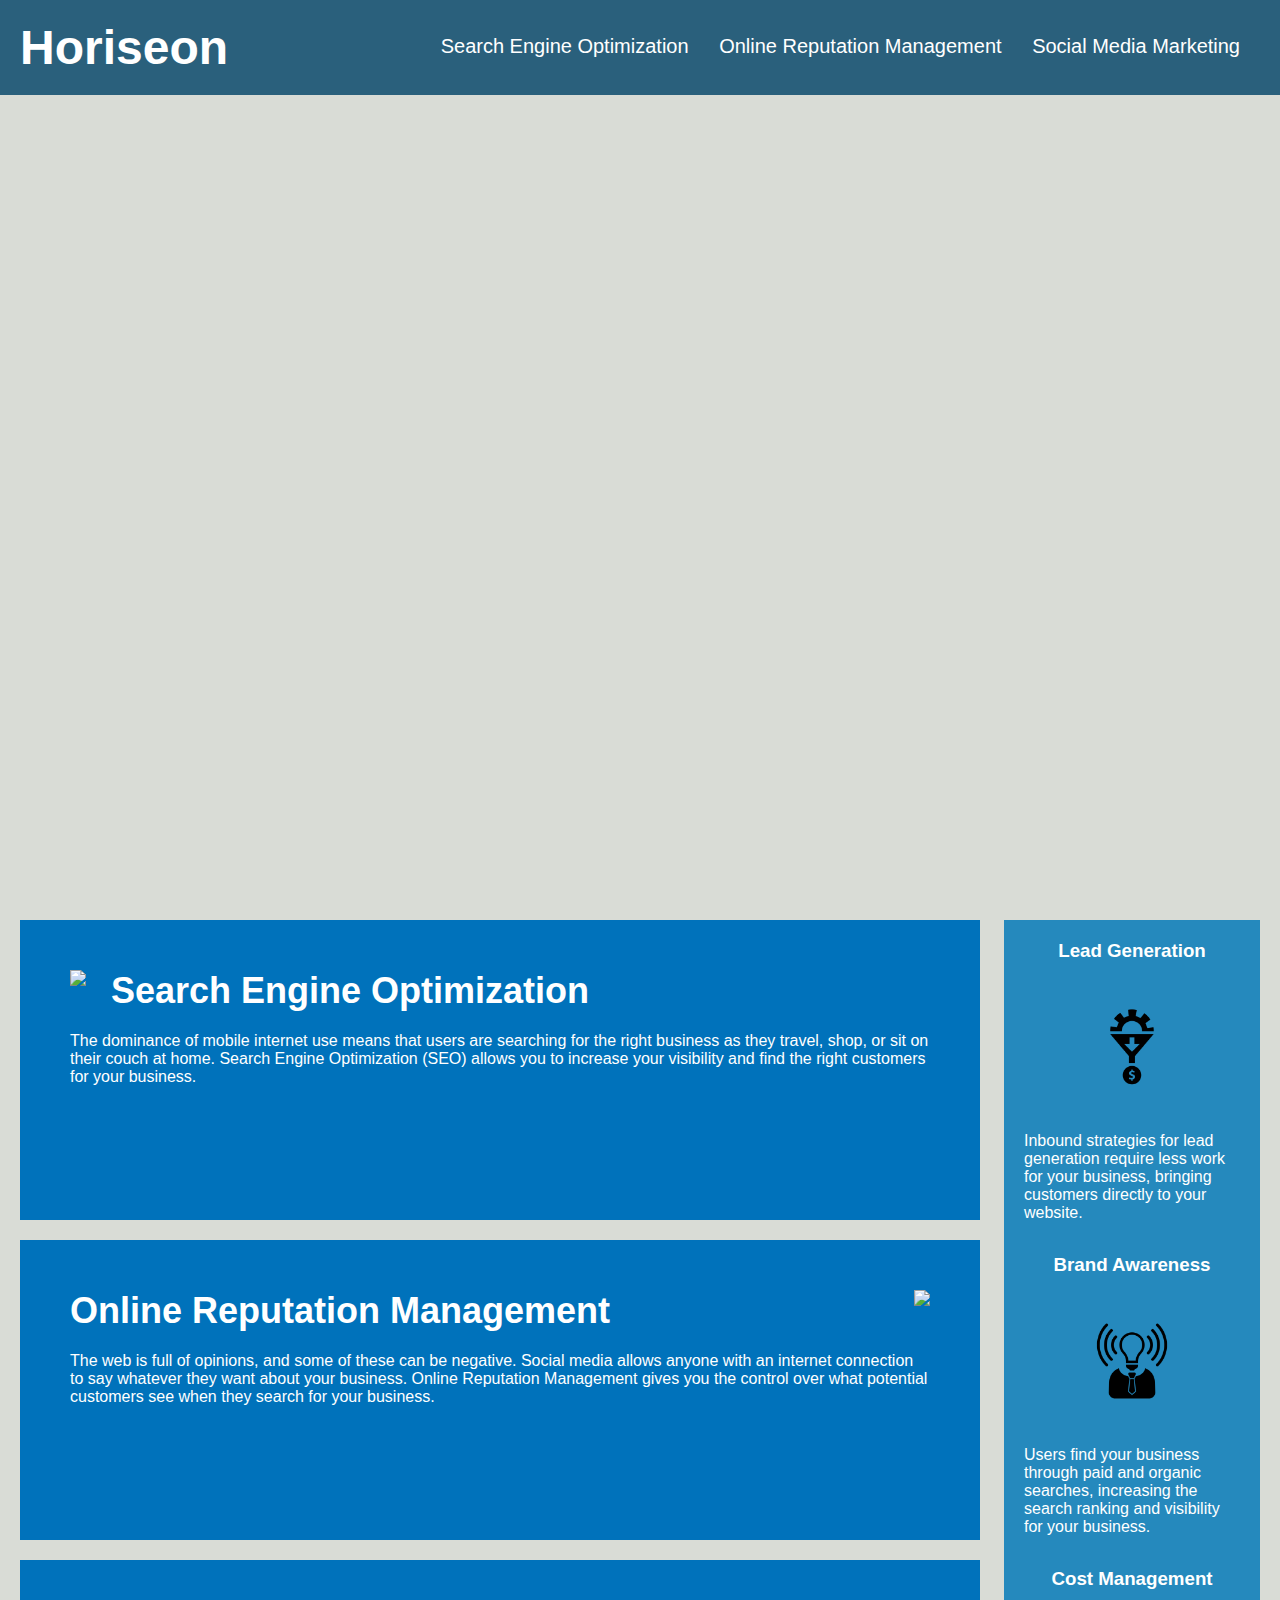
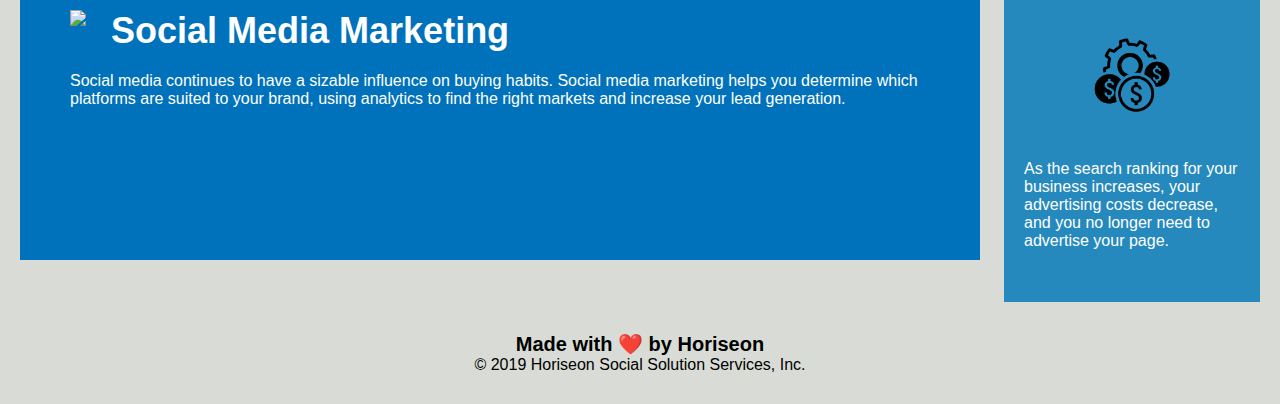
==== Develop/index.html @ 06d18569 "added title and cleaned up HTML for header" ====
<!DOCTYPE html>
<html lang="en-us">

<head>
    <meta charset="UTF-8" />
    <link rel="stylesheet" href="./assets/css/style.css">
    <title>Horiseon Marketing</title>
</head>

<body>
    <header class="header">
        <h1>Hori<span>seo</span>n</h1>
        <div>
            <ul>
                <li>
                    <a href="#search-engine-optimization">Search Engine Optimization</a>
                </li>
                <li>
                    <a href="#online-reputation-management">Online Reputation Management</a>
                </li>
                <li>
                    <a href="#social-media-marketing">Social Media Marketing</a>
                </li>
            </ul>
        </div>
    </header>
    <div class="hero"></div>
    <div class="content">
        <div class="search-engine-optimization">
            <img src="./assets/images/search-engine-optimization.jpg" class="float-left" />
            <h2>Search Engine Optimization</h2>
            <p>
                The dominance of mobile internet use means that users are searching for the right business as they travel, shop, or sit on their couch at home. Search Engine Optimization (SEO) allows you to increase your visibility and find the right customers for your business.
            </p>
        </div>
        <div id="online-reputation-management" class="online-reputation-management">
            <img src="./assets/images/online-reputation-management.jpg" class="float-right" />
            <h2>Online Reputation Management</h2>
            <p>
                The web is full of opinions, and some of these can be negative. Social media allows anyone with an internet connection to say whatever they want about your business. Online Reputation Management gives you the control over what potential customers see when they search for your business.
            </p>
        </div>
        <div id="social-media-marketing" class="social-media-marketing">
            <img src="./assets/images/social-media-marketing.jpg" class="float-left" />
            <h2>Social Media Marketing</h2>
            <p>
                Social media continues to have a sizable influence on buying habits. Social media marketing helps you determine which platforms are suited to your brand, using analytics to find the right markets and increase your lead generation.
            </p>
        </div>
    </div>
    <div class="benefits">
        <div class="benefit-lead">
            <h3>Lead Generation</h3>
            <img src="./assets/images/lead-generation.png" />
            <p>
                Inbound strategies for lead generation require less work for your business, bringing customers directly to your website.
            </p>
        </div>
        <div class="benefit-brand">
            <h3>Brand Awareness</h3>
            <img src="./assets/images/brand-awareness.png" />
            <p>
                Users find your business through paid and organic searches, increasing the search ranking and visibility for your business.
            </p>
        </div>
        <div class="benefit-cost">
            <h3>Cost Management</h3>
            <img src="./assets/images/cost-management.png"></img>
            <p>
                As the search ranking for your business increases, your advertising costs decrease, and you no longer need to advertise your page.
            </p>
        </div>
    </div>
    <div class="footer">
        <h2>Made with ❤️️ by Horiseon</h2>
        <p>
            &copy; 2019 Horiseon Social Solution Services, Inc.
        </p>
    </div>
</body>

</html>
---- Develop/assets/css/style.css ----
* {
    box-sizing: border-box;
    padding: 0;
    margin: 0;
}

body {
    background-color: #d9dcd6;
}

.header {
    padding: 20px;
    font-family: 'Trebuchet MS', 'Lucida Sans Unicode', 'Lucida Grande', 'Lucida Sans', Arial, sans-serif;
    background-color: #2a607c;
    color: #ffffff;
}

.header h1 {
    display: inline-block;
    font-size: 48px;
}

.header h1 .seo {
    color: #d9dcd6;
}

.header div {
    padding-top: 15px;
    margin-right: 20px;
    float: right;
    font-family: 'Gill Sans', 'Gill Sans MT', Calibri, 'Trebuchet MS', sans-serif;
    font-size: 20px;
}

.header div ul {
    list-style-type: none;
}

.header div ul li {
    display: inline-block;
    margin-left: 25px;
}

a {
    color: #ffffff;
    text-decoration: none;
}

p {
    font-size: 16px;
}

.hero {
    height: 800px;
    width: 100%;
    margin-bottom: 25px;
    background-image: url("../images/digital-marketing-meeting.jpg");
    background-size: cover;
    background-position: center;
}

.float-left {
    float: left;
    margin-right: 25px;
}

.float-right {
    float: right;
    margin-left: 25px;
}

.content {
    width: 75%;
    display: inline-block;
    margin-left: 20px;
}

.benefits {
    margin-right: 20px;
    padding: 20px;
    clear: both;
    float: right;
    width: 20%;
    height: 100%;
    font-family: 'Gill Sans', 'Gill Sans MT', Calibri, 'Trebuchet MS', sans-serif;
    background-color: #2589bd;
}

.benefit-lead {
    margin-bottom: 32px;
    color: #ffffff;
}

.benefit-brand {
    margin-bottom: 32px;
    color: #ffffff;
}

.benefit-cost {
    margin-bottom: 32px;
    color: #ffffff;
}

.benefit-lead h3 {
    margin-bottom: 10px;
    text-align: center;
}

.benefit-brand h3 {
    margin-bottom: 10px;
    text-align: center;
}

.benefit-cost h3 {
    margin-bottom: 10px;
    text-align: center;
}

.benefit-lead img {
    display: block;
    margin: 10px auto;
    max-width: 150px;
}

.benefit-brand img {
    display: block;
    margin: 10px auto;
    max-width: 150px;
}

.benefit-cost img {
    display: block;
    margin: 10px auto;
    max-width: 150px;
}

.search-engine-optimization {
    margin-bottom: 20px;
    padding: 50px;
    height: 300px;
    font-family: 'Gill Sans', 'Gill Sans MT', Calibri, 'Trebuchet MS', sans-serif;
    background-color: #0072bb;
    color: #ffffff;
}

.online-reputation-management {
    margin-bottom: 20px;
    padding: 50px;
    height: 300px;
    font-family: 'Gill Sans', 'Gill Sans MT', Calibri, 'Trebuchet MS', sans-serif;
    background-color: #0072bb;
    color: #ffffff;
}

.social-media-marketing {
    margin-bottom: 20px;
    padding: 50px;
    height: 300px;
    font-family: 'Gill Sans', 'Gill Sans MT', Calibri, 'Trebuchet MS', sans-serif;
    background-color: #0072bb;
    color: #ffffff;
}

.search-engine-optimization img {
    max-height: 200px;
}

.online-reputation-management img {
    max-height: 200px;
}

.social-media-marketing img {
    max-height: 200px;
}

.search-engine-optimization h2 {
    margin-bottom: 20px;
    font-size: 36px;
}

.online-reputation-management h2 {
    margin-bottom: 20px;
    font-size: 36px;
}

.social-media-marketing h2 {
    margin-bottom: 20px;
    font-size: 36px;
}

.footer {
    padding: 30px;
    clear: both;
    font-family: 'Trebuchet MS', 'Lucida Sans Unicode', 'Lucida Grande', 'Lucida Sans', Arial, sans-serif;
    text-align: center;
}

.footer h2 {
    font-size: 20px;
}
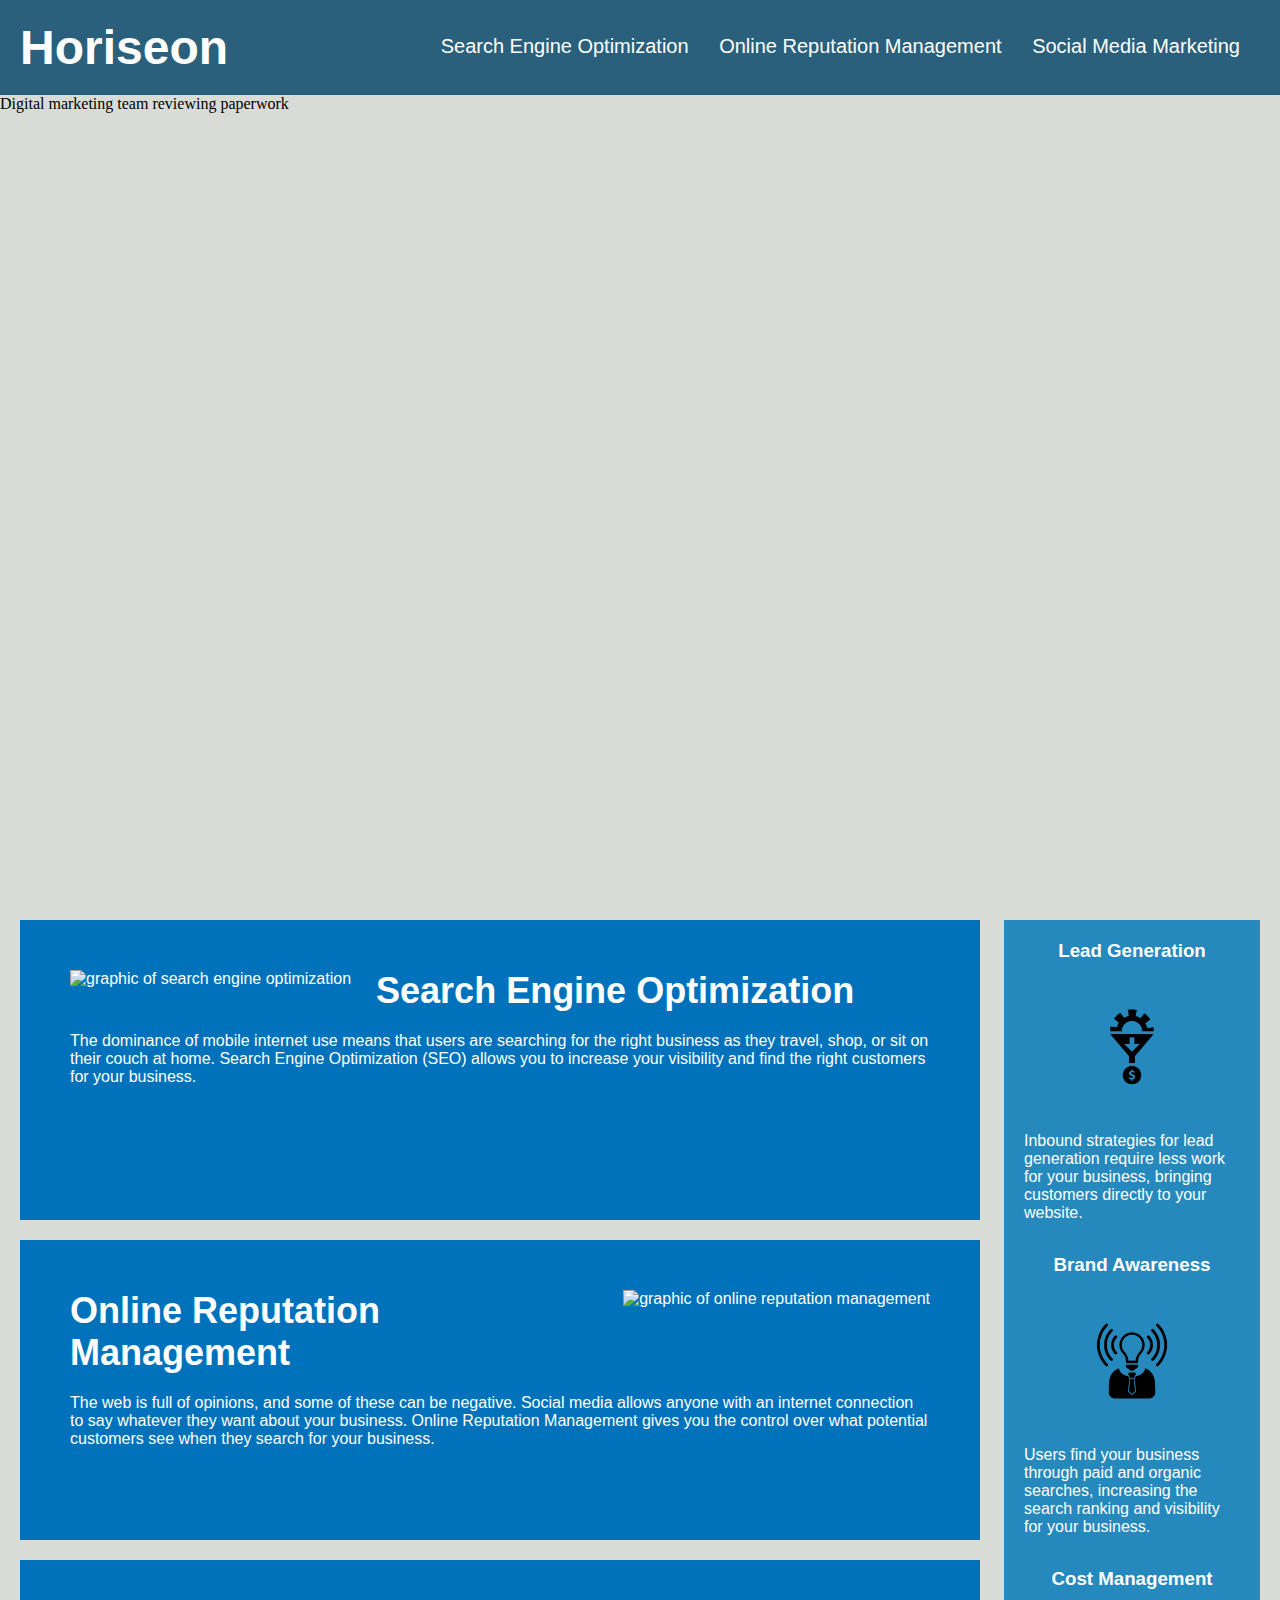
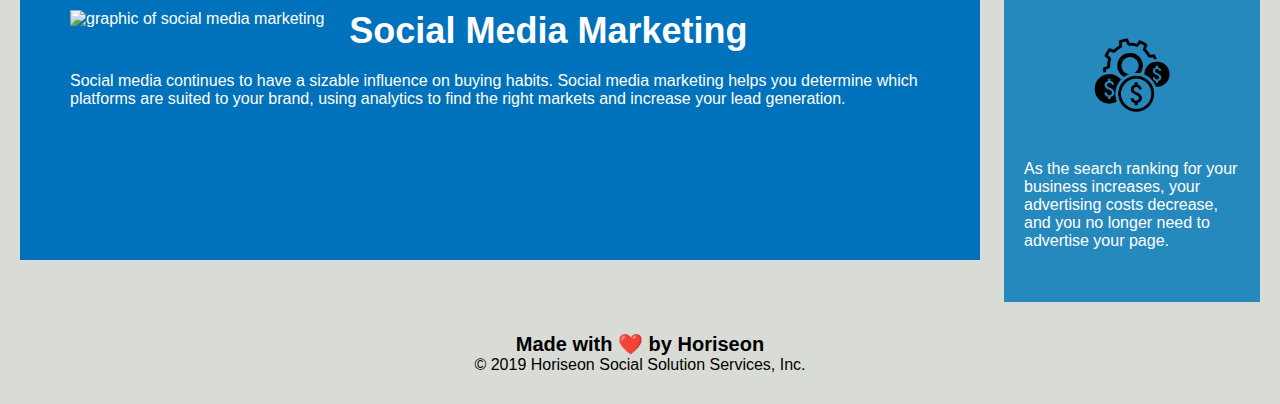
==== commit 3d4f7a5a: "section cleaned, image descriptions added, fixed broken link" ====
--- a/Develop/index.html
+++ b/Develop/index.html
@@ -24,30 +24,32 @@
             </ul>
         </div>
     </header>
-    <div class="hero"></div>
-    <div class="content">
-        <div class="search-engine-optimization">
-            <img src="./assets/images/search-engine-optimization.jpg" class="float-left" />
+    <div class="hero">
+        <p>Digital marketing team reviewing paperwork</p>
+    </div>
+    <section class="content">
+        <div id="search-engine-optimization" class="search-engine-optimization">
+            <img src="./assets/images/search-engine-optimization.jpg" class="float-left" alt="graphic of search engine optimization"/>
             <h2>Search Engine Optimization</h2>
             <p>
                 The dominance of mobile internet use means that users are searching for the right business as they travel, shop, or sit on their couch at home. Search Engine Optimization (SEO) allows you to increase your visibility and find the right customers for your business.
             </p>
         </div>
         <div id="online-reputation-management" class="online-reputation-management">
-            <img src="./assets/images/online-reputation-management.jpg" class="float-right" />
+            <img src="./assets/images/online-reputation-management.jpg" class="float-right" alt="graphic of online reputation management"/>
             <h2>Online Reputation Management</h2>
             <p>
                 The web is full of opinions, and some of these can be negative. Social media allows anyone with an internet connection to say whatever they want about your business. Online Reputation Management gives you the control over what potential customers see when they search for your business.
             </p>
         </div>
         <div id="social-media-marketing" class="social-media-marketing">
-            <img src="./assets/images/social-media-marketing.jpg" class="float-left" />
+            <img src="./assets/images/social-media-marketing.jpg" class="float-left" alt="graphic of social media marketing"/>
             <h2>Social Media Marketing</h2>
             <p>
                 Social media continues to have a sizable influence on buying habits. Social media marketing helps you determine which platforms are suited to your brand, using analytics to find the right markets and increase your lead generation.
             </p>
         </div>
-    </div>
+    </section>
     <div class="benefits">
         <div class="benefit-lead">
             <h3>Lead Generation</h3>
